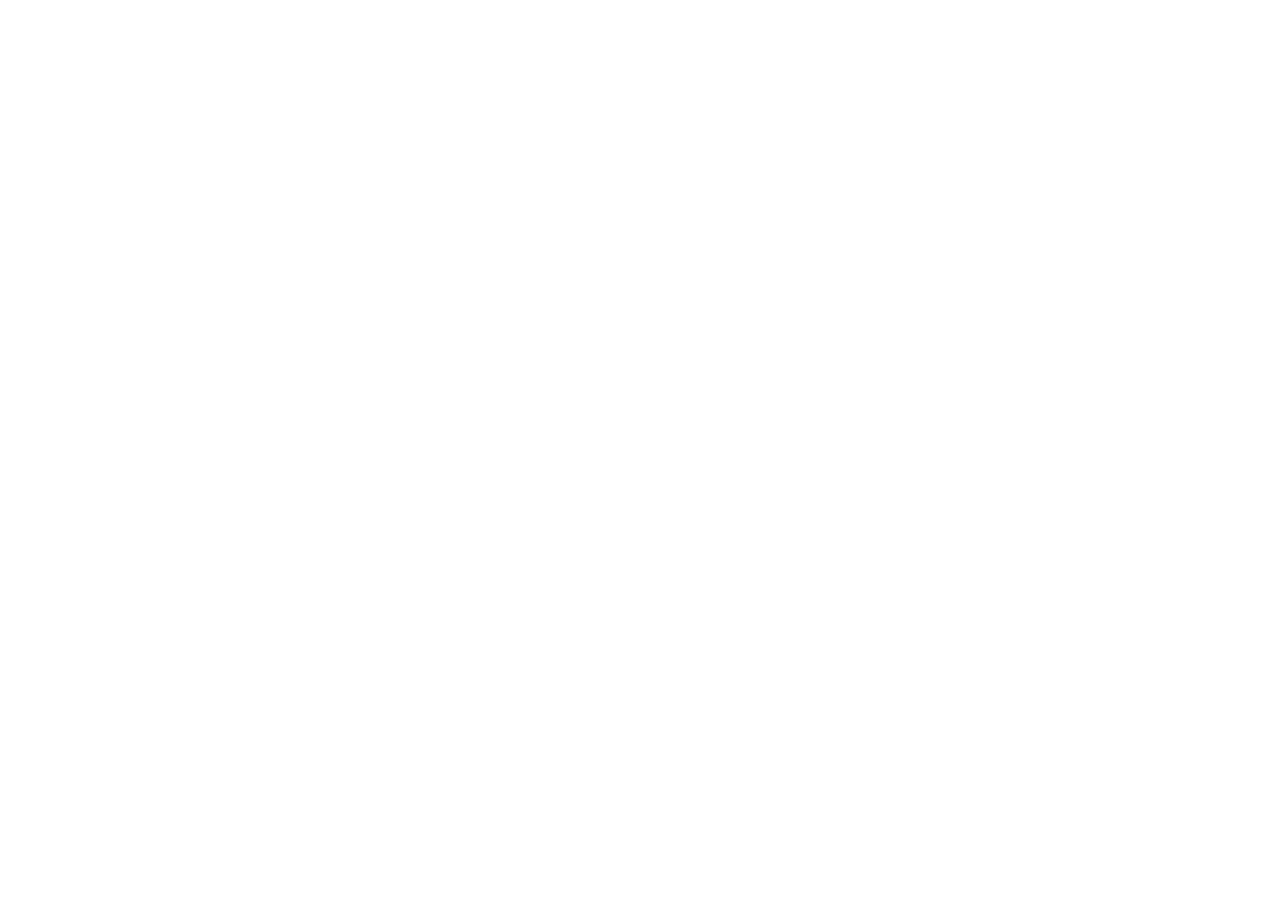
==== La coda dell'array/index.html @ f019cb3d "Struttura iniziale" ====
<!DOCTYPE html>
<html lang="en">
<head>
    <meta charset="UTF-8">
    <meta http-equiv="X-UA-Compatible" content="IE=edge">
    <meta name="viewport" content="width=device-width, initial-scale=1.0">
    <link rel="stylesheet" href="./asset/css/style.css">
    <title>Document</title>
</head>
<body>
    <script type="text/javascript" src="./asset/js/main.js"></script>
</body>
</html>
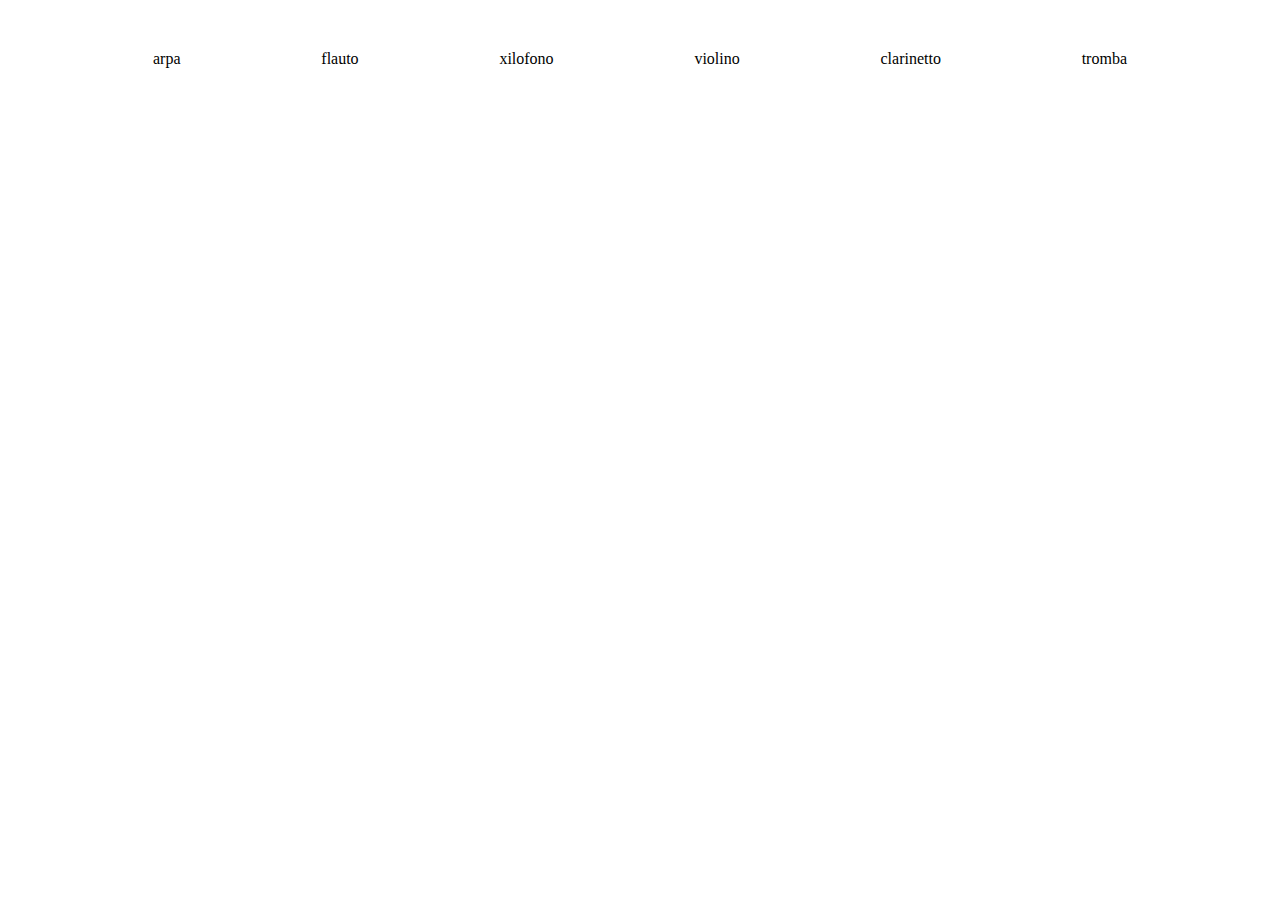
==== commit c3dfa988: "Primo step completato" ====
--- a/La coda dell'array/index.html
+++ b/La coda dell'array/index.html
@@ -8,6 +8,9 @@
     <title>Document</title>
 </head>
 <body>
+    <div id="containerList">
+
+    </div>
     <script type="text/javascript" src="./asset/js/main.js"></script>
 </body>
 </html>--- a/La coda dell'array/asset/css/style.css
+++ b/La coda dell'array/asset/css/style.css
@@ -0,0 +1,14 @@
+*{
+    margin: 0;
+    padding: 0;
+    box-sizing: border-box;
+}
+
+div#containerList {
+    width: 80%;
+    margin: 0 auto;
+    padding: 50px 25px;
+    display: flex;
+    justify-content: space-between;
+    align-items: center;
+}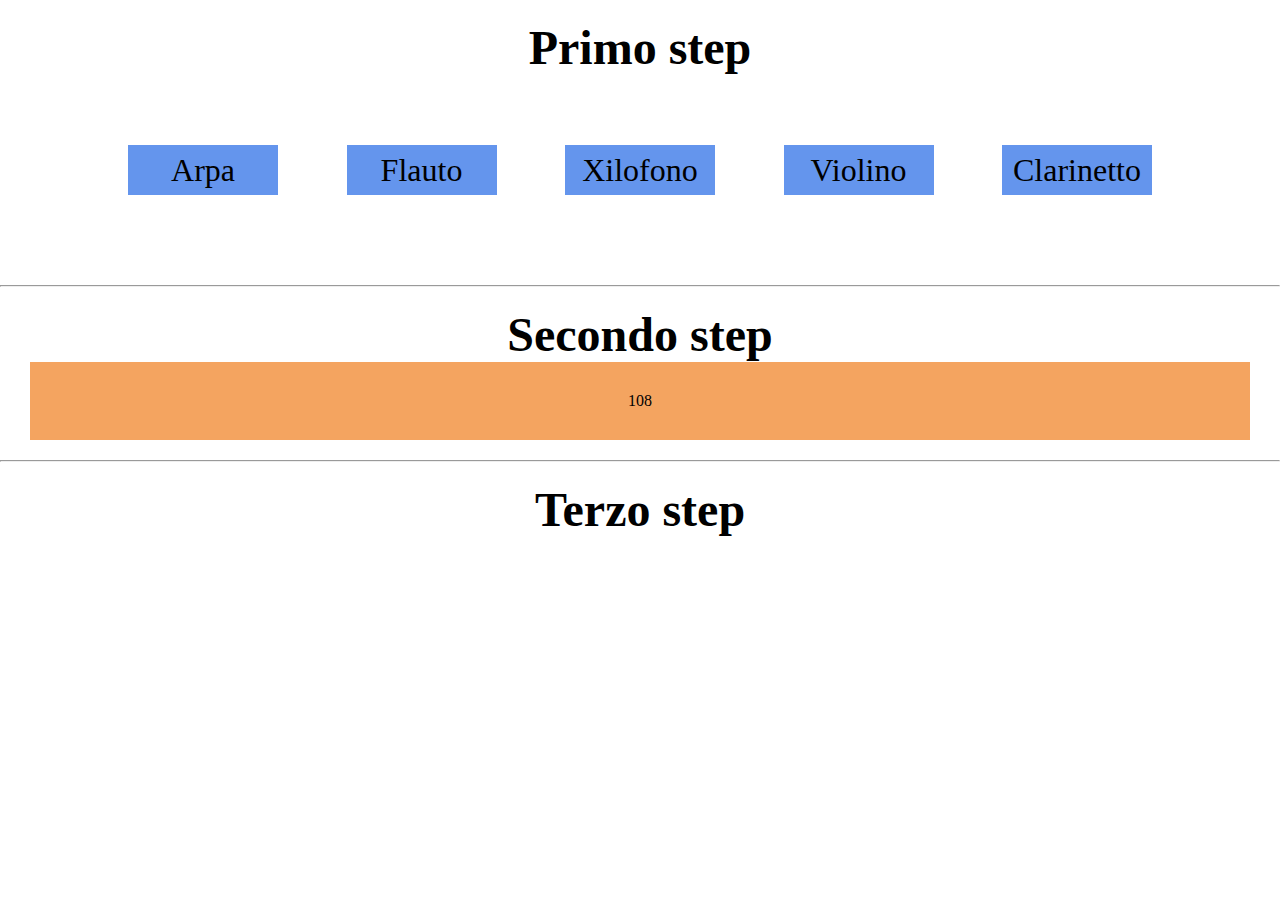
==== commit 4f524aa2: "Extra-bonus completato" ====
--- a/La coda dell'array/index.html
+++ b/La coda dell'array/index.html
@@ -5,12 +5,25 @@
     <meta http-equiv="X-UA-Compatible" content="IE=edge">
     <meta name="viewport" content="width=device-width, initial-scale=1.0">
     <link rel="stylesheet" href="./asset/css/style.css">
-    <title>Document</title>
+    <title>La coda dell'array</title>
 </head>
 <body>
-    <div id="containerList">
+    <section>
+        <h1>Primo step</h1>
+        <div id="containerListOne"></div>
+    </section>
+    <hr>
+    <section>
+        <h1>Secondo step</h1>
+        <div id="containerListTwo"></div>
+    </section>
+    <hr>
+    <section>
+        <h1>Terzo step</h1>
+        <div id="containerListThree"></div>
+    </section>
+    
 
-    </div>
     <script type="text/javascript" src="./asset/js/main.js"></script>
 </body>
 </html>--- a/La coda dell'array/asset/css/style.css
+++ b/La coda dell'array/asset/css/style.css
@@ -4,11 +4,50 @@
     box-sizing: border-box;
 }
 
-div#containerList {
+h1 {
+    font-size: 3em;
+    text-align: center;
+}
+section {
+    padding: 20px 0;
+}
+
+div#containerListOne,
+div#containerListTwo,
+div#containerListThree {
+    padding: 70px 0;
+}
+
+/* PRIMO STEP */
+div#containerListOne {
     width: 80%;
     margin: 0 auto;
-    padding: 50px 25px;
     display: flex;
     justify-content: space-between;
     align-items: center;
+    text-transform: capitalize;
+}
+
+div.strumento {
+    width: 150px;
+    height: 50px;
+    background-color: cornflowerblue;
+    display: flex;
+    justify-content: center;
+    align-items: center;
+    font-size: 2em;
+}
+
+/* EXTRA BONUS */
+div#containerListTwo {
+    padding: 0 30px;
+    display: grid;
+    grid-template-columns: repeat(auto-fit, minmax(80px, 1fr));
+    gap: 30px;
+}
+
+div.numeri_random {
+    padding: 30px 0;
+    text-align: center;
+    background-color: sandybrown;
 }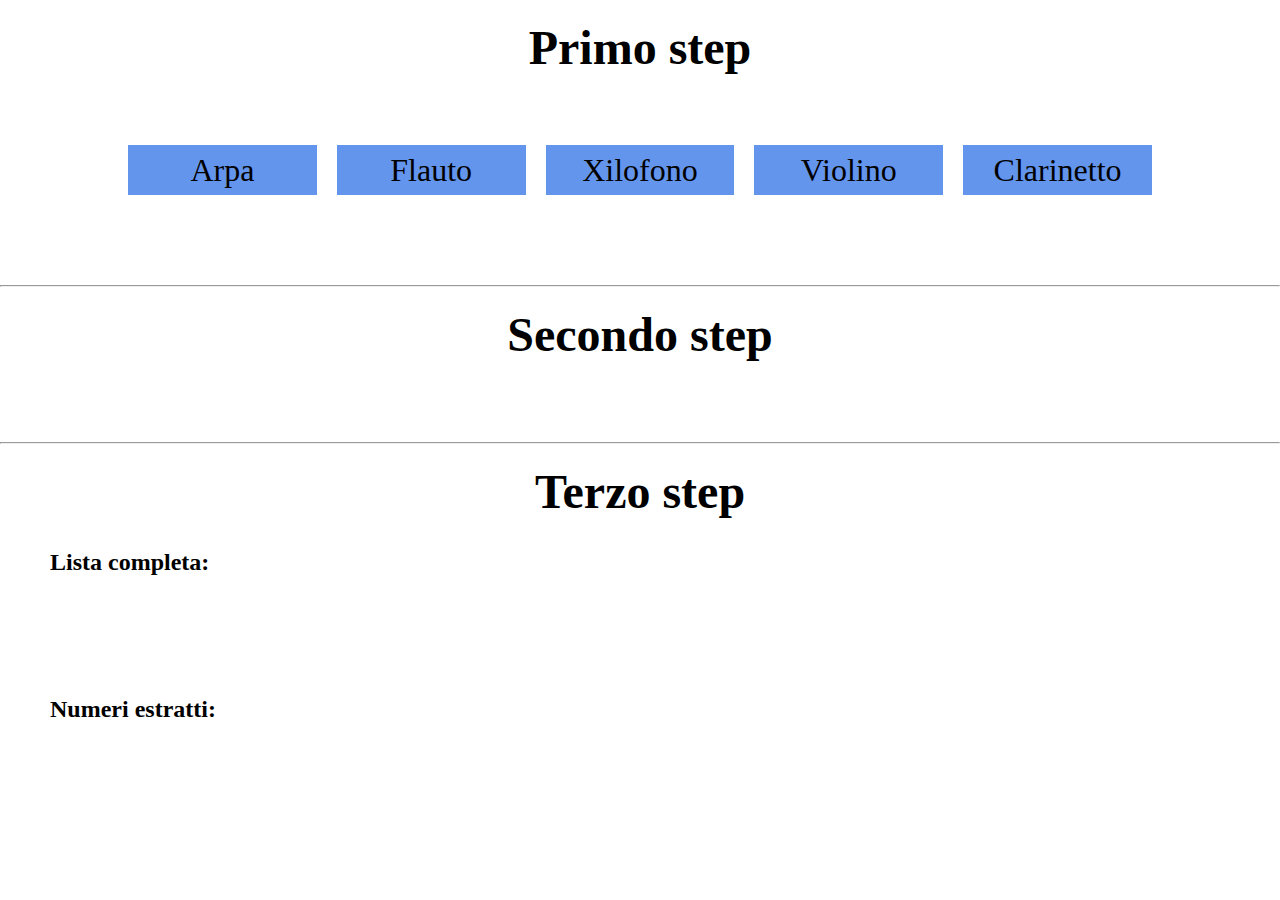
==== commit 8c281626: "La coda dell'array completato" ====
--- a/La coda dell'array/index.html
+++ b/La coda dell'array/index.html
@@ -20,7 +20,10 @@
     <hr>
     <section>
         <h1>Terzo step</h1>
+        <h2>Lista completa:</h2>
         <div id="containerListThree"></div>
+        <h2>Numeri estratti:</h2>
+        <div id="containerListThreeExtract"></div>
     </section>
     
 
--- a/La coda dell'array/asset/css/style.css
+++ b/La coda dell'array/asset/css/style.css
@@ -22,14 +22,13 @@
 div#containerListOne {
     width: 80%;
     margin: 0 auto;
-    display: flex;
-    justify-content: space-between;
-    align-items: center;
+    display: grid;
+    grid-template-columns: repeat(auto-fit, minmax(150px, 1fr));
+    gap: 20px;
     text-transform: capitalize;
 }
 
 div.strumento {
-    width: 150px;
     height: 50px;
     background-color: cornflowerblue;
     display: flex;
@@ -39,8 +38,10 @@
 }
 
 /* EXTRA BONUS */
-div#containerListTwo {
-    padding: 0 30px;
+div#containerListTwo,
+div#containerListThree,
+div#containerListThreeExtract {
+    padding: 30px;
     display: grid;
     grid-template-columns: repeat(auto-fit, minmax(80px, 1fr));
     gap: 30px;
@@ -50,4 +51,19 @@
     padding: 30px 0;
     text-align: center;
     background-color: sandybrown;
+    font-size: 1.7em;
+}
+
+/* SUPER EXTRA BONUS */
+
+h2 {
+    margin-left: 20px;
+    padding: 30px;
+}
+
+div.numeri_estrazione {
+    padding: 30px 0;
+    text-align: center;
+    background-color:palegreen;
+    font-size: 1.7em;
 }